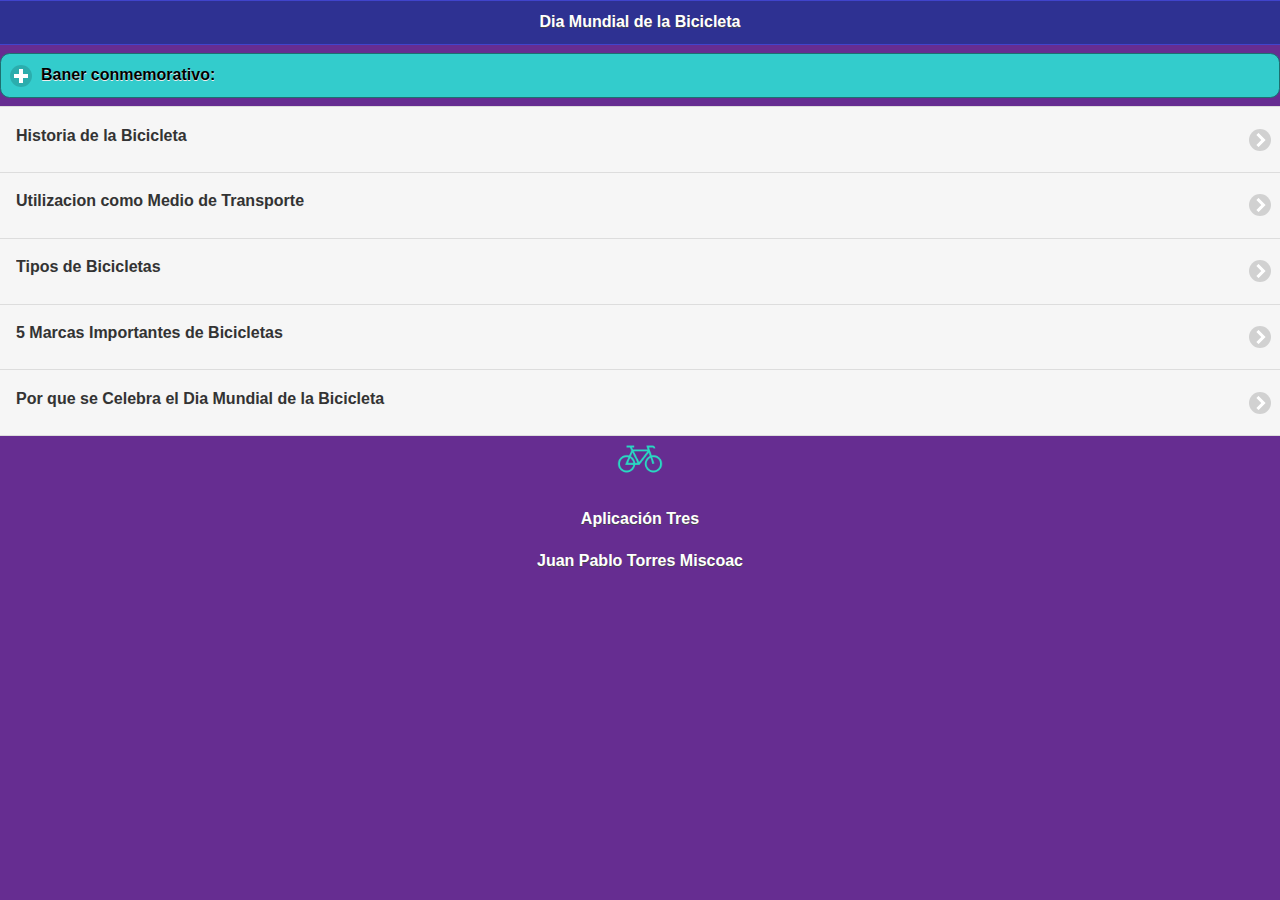
==== index.html @ c0ba62b3 "subida3" ====
<!doctype html>

<!DOCTYPE html>
<html>

 <head>
  <!-- Start WOWSlider.com HEAD section -->
<link rel="stylesheet" type="text/css" href="engine1/style.css" />
<script type="text/javascript" src="engine1/jquery.js"></script>
<!-- End WOWSlider.com HEAD section -->
  <meta http-equiv="Content-Type" content="text/html; charset=utf-8" />
  <title>Datos del alumno</title>

  <!--grupo CSS-->
  <link rel="stylesheet" href="css/tema-3.min.css"/>
  <link rel="stylesheet" href="css/jquery.mobile.icons-1.4.5.min.css"/>
  <link rel="stylesheet" href="css/jquery.mobile.structure-1.4.5.min.css"/>
 
  <!--grupo JavaScript-->
  <script src ="js/jquery-1.11.2.min.js"></script>
  <script src ="js/jquery.mobile-1.4.5.min.js"></script>
  <!--<script src ="js/acciones.js" type= "text/javascript"></script>-->
 
  <script src ="phonegap.js"></script><!--necesario*/-->
  <script type="text/javascript">
function MM_swapImgRestore() { //v3.0
  var i,x,a=document.MM_sr; for(i=0;a&&i<a.length&&(x=a[i])&&x.oSrc;i++) x.src=x.oSrc;
}
function MM_preloadImages() { //v3.0
  var d=document; if(d.images){ if(!d.MM_p) d.MM_p=new Array();
    var i,j=d.MM_p.length,a=MM_preloadImages.arguments; for(i=0; i<a.length; i++)
    if (a[i].indexOf("#")!=0){ d.MM_p[j]=new Image; d.MM_p[j++].src=a[i];}}
}

function MM_findObj(n, d) { //v4.01
  var p,i,x;  if(!d) d=document; if((p=n.indexOf("?"))>0&&parent.frames.length) {
    d=parent.frames[n.substring(p+1)].document; n=n.substring(0,p);}
  if(!(x=d[n])&&d.all) x=d.all[n]; for (i=0;!x&&i<d.forms.length;i++) x=d.forms[i][n];
  for(i=0;!x&&d.layers&&i<d.layers.length;i++) x=MM_findObj(n,d.layers[i].document);
  if(!x && d.getElementById) x=d.getElementById(n); return x;
}

function MM_swapImage() { //v3.0
  var i,j=0,x,a=MM_swapImage.arguments; document.MM_sr=new Array; for(i=0;i<(a.length-2);i+=3)
   if ((x=MM_findObj(a[i]))!=null){document.MM_sr[j++]=x; if(!x.oSrc) x.oSrc=x.src; x.src=a[i+2];}
}
  </script>
 </head>

<body onLoad="MM_preloadImages('imagenes/archivos/Bicicleta2.jpg')">

 <div data-role="page" id="Principal" data-theme="a">
  <div data-role="header" data-add-back-btn="true" data-back-btn-text="Regresar" data-back-btn-theme="a">
   <h1>Dia Mundial de la Bicicleta</h1>
  </div> 
  <div data-role="main" class="iu-content">
   <div data-role="collapsible" data-comtent-theme="false">
    <h1>Baner conmemorativo:</h1>
    <div>
     <p>Historia de la Bicicleta</p>
     <br> 
    </div>
    <div>
      <a href="#" onMouseOut="MM_swapImgRestore()" onMouseOver="MM_swapImage('Image21','','imagenes/archivos/Bicicleta2.jpg',1)"><img src="imagenes/archivos/Bicicleta1.gif" width="619" height="335" id="Image21"></a> 
    </div>
   </div>
  </div>
  <div>
    <ul data-role="listview" data-theme="c" class="ui-listview ui-group-theme-a">
     <li class="ui-first-child ui-last-child">
      <a href="#Pagina1" class="ui-btn ui-btn-icon-right ui-icon-carat-r">
       <h2>Historia de la Bicicleta</h2>
        <p></p>
      </a>
     </li>
     <li class="ui-first-child ui-last-child">
      <a href="#Pagina2" class="ui-btn ui-btn-icon-right ui-icon-carat-r">
       <h2>Utilizacion como Medio de Transporte</h2>
        <p></p>
      </a>      
     </li>
     <li class="ui-first-child ui-last-child">
      <a href="#Pagina3" class="ui-btn ui-btn-icon-right ui-icon-carat-r">
       <h2>Tipos de Bicicletas</h2>
        <p></p> 
      </a>      
     </li> 
     <li class="ui-first-child ui-last-child">
      <a href="#Pagina4" class="ui-btn ui-btn-icon-right ui-icon-carat-r">
       <h2>5 Marcas Importantes de Bicicletas</h2>
       <p></p>
      </a>      
     </li> 
     <li class="ui-first-child ui-last-child">
      <a href="#Pagina5" class="ui-btn ui-btn-icon-right ui-icon-carat-r">
       <h2>Por que se Celebra el Dia Mundial de la Bicicleta</h2>
       <p></p>
      </a>      
     </li>      
    </ul>
  </div>
  <div dara-role="footer" align="center" data-theme="c" data-position="fixed">
   <div>
    <img src="imagenes/green_bicycle_icon-icons.com_59391.png" width="46" height="46">
   </div>
   <div>
    <h4>Aplicación Tres</h4>
    <h4>Juan Pablo Torres Miscoac</h4>
   </div>
  </div>
 </div>
<div data-role="page" id="Pagina1" data-add-back-btn="true" data-theme="c">
  <div data-role="header" data-add-back-btn="true" data-back-btn-text="Regresar" data-back-btn-theme="a">
   <h1>Historia de la bicicleta</h1> 
  </div>
  <div data-role="content" align="justify">
   <div>
    <h2>La bicicleta es un invento europeo. Dependiendo de lo que consideremos una bicicleta existen unas fechas u otras, siendo la primera bicicleta a pedales patentada como tal y a partir de la cual ha evolucionado la industria en el siglo XX la del británico John Kemp Starley en 1885, si bien es cierto que se basó en los modelos europeos construidos a lo largo de todo el siglo XIX.
    Existe la creencia de que Leonardo Da Vinci creó el primer boceto en papel de una bicicleta (¡que incluía hasta la cadena de transmisión!) a finales del siglo XV, pero el investigador alemán Hans-Erhard Lessing demostró en 1997 que el diseño se introdujo en los documentos de Leonardo a partir de 1961. También a finales del siglo XVIII, un francés, el conde de Sivrac habría inventado el celerífero, un primitivo cuadro sobre dos ruedas con una cabeza de animal, pero autores como Max Rauck, Gerd Volke y Felix Paturi han desmentido esta fecha atribuyéndola a antiguas rivalidades nacionalistas entre franceses y alemanes.
    </h2>
    <div>
     <img src="imagenes/archivos/Bicicleta3.jpg" width="60%" height="auto" align="center">
    </div> 
   </div>
  </div>
  <div data-role="footer" align="center" data-theme="c" data-position="fixed">
   <div>
    <img src="imagenes/green_bicycle_icon-icons.com_59391.png" width="46" height="46">
   </div>
   <h4>Aplicación Tres, JPTM</h4>
  </div>
 </div>

<div data-role="page" id="Pagina2" data-add-back-btn="true" data-theme="c">
  <div data-role="header" data-add-back-btn="true" data-back-btn-text="Regresar" data-back-btn-theme="a">
   <h1>Utilizacion como Medio de Transporte</h1> 
  </div>
  <div data-role="content" align="justify">
   <div>
    <h2>Una ciudad con alta circulación de bicicletas por sus calles es, definitivamente, una ciudad amigable con el medio ambiente, pues lo ayuda a reducir los niveles de contaminación ambiental y sus niveles de monóxido y dióxido de carbono, hidrocarburos y otras partículas que favorecen la contaminación del aire.

Gracias a estos beneficios es que muchas ciudades en el mundo le apuntan al uso masivo de la bicicleta como alternativa para la movilización de personas. En ciudades como Santiago de Chile, Bogotá, Río de Janeiro, Lima y Medellín, los gobiernos promueven programas de desarrollo de políticas públicas que favorezcan la conducción de bicicletas, como la construcción de ciclorrutas, alquiler de bicicletas públicas y otros novedosos proyectos que han logrado un aumento significativo del uso de los vehículos de dos ruedas en el continente.</h2>
   <div>
    <img src="imagenes/archivos/bici0.jpg" width="60%" height="auto" align="center">
   </div>
   </div>
  </div>
  <div data-role="footer" align="center" data-theme="c" data-position="fixed">
   <div>
    <img src="imagenes/green_bicycle_icon-icons.com_59391.png" width="46" height="46">
   </div>
   <h4>Aplicación Tres, JPTM</h4>
  </div>
 </div>

<div data-role="page" id="Pagina3" data-add-back-btn="true" data-theme="c">
  <div data-role="header" data-add-back-btn="true" data-back-btn-text="Regresar" data-back-btn-theme="a">
   <h1>Tipos de Bicicletas</h1> 
  </div>
  <div data-role="content" align="Justify">
   <div>
    <h2></h2>
     <ul>
      <li>Bicicletas de Montaña (MTB): Están equipadas con llantas anchas con dibujos marcados para mejorar el agarre en terrenos sueltos. Regularmente usan manubrios rectos o de doble altura.
Las MTB se pueden encontrar sin suspensión (rígidas), con suspensión delantera (hardtail) o con doble suspensión (full-suspension) dependiendo de su especialidad.</li>
      <li>Bicicletas de Ruta: Orientadas a obtener velocidad en pavimento, de construcción más ligera que otras bicicleta, están dotadas con ruedas más grandes, delgadas y provistas de llantas angostas y con dibujo liso. Las bicis de ruta utilizan manubrios drop-bar para lograr una postura más aerodinámica.</li>
      <li>Bicicletas Urbanas: Nos referimos como bicicleta urbana a las bicis estilo holandés (Dutch).
Estas bicicletas fueron concebidas para la ciudad, por lo que son de construcción bastante solida tanto en su cuadro como en sus ruedas. Están perfectamente adecuadas para soportar las condiciones de una ciudad (baches, banquetas, topes, etc.)nos referimos como bicicleta urbana a las bicis estilo holandés (Dutch).
Estas bicicletas fueron concebidas para la ciudad, por lo que son de construcción bastante solida tanto en su cuadro como en sus ruedas. Están perfectamente adecuadas para soportar las condiciones de una ciudad (baches, banquetas, topes, etc.).</li>
      <li>Bicicletas plegables: Casi todas las plegables están diseñadas para uso urbano, no obstante existen modelos que aguantan viajes largos sin problemas.
Un inconveniente de de las ruedas pequeñas es que son más sensibles a las imperfecciones del camino, aunque si lo que necesitas es una bici que puedes llevar contigo en todo momento no hay como una plegable.
En general vienen equipadas con 18- 20 cambios..</li>
      <li>BMX: Las BMX utilizan cuadros pequeños y resistentes, ideales para saltos y acrobacias. Existen diferentes variables de estas bicicletas, algunas con llantas anchas para usarse en terrenos sueltos y otras con llantas un poco más delgadas y lisas para usarse en rampas o en la calle. Estas bicicletas no son eficientes como medio de transporte..</li>
     </ul>
     <div>
        <!-- Start WOWSlider.com BODY section -->
<div id="wowslider-container1">
<div class="ws_images"><ul>
		<li><img src="data1/images/bici1.jpg" alt="bici1" title="bici1" id="wows1_0"/></li>
		<li><img src="data1/images/bici2.jpg" alt="bici2" title="bici2" id="wows1_1"/></li>
		<li><img src="data1/images/bici3.jpg" alt="bici3" title="bici3" id="wows1_2"/></li>
		<li><img src="data1/images/bici4.jpg" alt="bici4" title="bici4" id="wows1_3"/></li>
		<li><img src="data1/images/bici5.jpg" alt="bici5" title="bici5" id="wows1_4"/></li>
		<li><img src="data1/images/bici6.jpg" alt="bici6" title="bici6" id="wows1_5"/></li>
		<li><a href="http://wowslider.com"><img src="data1/images/bici7.jpg" alt="slider" title="bici7" id="wows1_6"/></a></li>
		<li><img src="data1/images/bici8.jpg" alt="bici8" title="bici8" id="wows1_7"/></li>
	</ul></div>
	<div class="ws_bullets"><div>
		<a href="#" title="bici1"><span><img src="data1/tooltips/bici1.jpg" alt="bici1"/>1</span></a>
		<a href="#" title="bici2"><span><img src="data1/tooltips/bici2.jpg" alt="bici2"/>2</span></a>
		<a href="#" title="bici3"><span><img src="data1/tooltips/bici3.jpg" alt="bici3"/>3</span></a>
		<a href="#" title="bici4"><span><img src="data1/tooltips/bici4.jpg" alt="bici4"/>4</span></a>
		<a href="#" title="bici5"><span><img src="data1/tooltips/bici5.jpg" alt="bici5"/>5</span></a>
		<a href="#" title="bici6"><span><img src="data1/tooltips/bici6.jpg" alt="bici6"/>6</span></a>
		<a href="#" title="bici7"><span><img src="data1/tooltips/bici7.jpg" alt="bici7"/>7</span></a>
		<a href="#" title="bici8"><span><img src="data1/tooltips/bici8.jpg" alt="bici8"/>8</span></a>
	</div></div><div class="ws_script" style="position:absolute;left:-99%"><a href="http://wowslider.com">http://wowslider.com/</a> by WOWSlider.com v8.7</div>
<div class="ws_shadow"></div>
</div>	
<script type="text/javascript" src="engine1/wowslider.js"></script>
<script type="text/javascript" src="engine1/script.js"></script>
<!-- End WOWSlider.com BODY section -->
     </div> 
   </div>
  </div>
  <div data-role="footer" align="center" data-theme="c" data-position="fixed">
   <div>m
    <img src="imagenes/green_bicycle_icon-icons.com_59391.png" width="46" height="46">
   </div>
   <h4>Aplicación Tres, JPTM</h4>
  </div>
 </div>

<div data-role="page" id="Pagina4" data-add-back-btn="true" data-theme="c">
  <div data-role="header" data-add-back-btn="true" data-back-btn-text="Regresar" data-back-btn-theme="a">
   <h1>5 Marcas Importantes de Bicicletas</h1> 
  </div>
  <div data-role="content" align="justify">
   <div>
    <h2></h2>
    <ul>
     <li>Yak Attack Nepal</li>
     <li>Absa Cape Epic MTB Race, República de Sudáfrica</li>
     <li>British Columbia Bike Race, Canada</li>
     <li>Bike Transalp, Austria, Suiza e Italia</li>
     <li>Mongolia Bike Challenge by Selle SMP, Mongolia</li>
    </ul>
    <div>
     <img src="imagenes/archivos/bicis.jpg" width="60%" height="auto" align="center">
    </div>
   </div>
  </div>
<div data-role="footer" align="center" data-theme="c" data-position="fixed">
   <div>
    <img src="imagenes/green_bicycle_icon-icons.com_59391.png" width="46" height="46">
   </div>
   <h4>Aplicación Tres, JPTM</h4>
  </div>
 </div>

<div data-role="page" id="Pagina5" data-add-back-btn="true" data-theme="c">
  <div data-role="header" data-add-back-btn="true" data-back-btn-text="Regresar" data-back-btn-theme="a">
   <h1>Por que se Celebra el Dia Mundial de la Bicicleta</h1> 
  </div>
  <div data-role="content" align="justify">
   <div>
    <h2>Puede que vaya abrigado para combatir el viento que sopla en su cara o puede que vaya con ropa de verano y a un ritmo apaciguado porque el sol ya empieza a calentar. De cualquier manera, esta persona forma parte de una comunidad de mil millones de miembros que, con este sencillo ritual, están contribuyendo a salvar el Planeta de un modo que tal vez ni ellos se imaginan. Por ellos y para todos se celebra este domingo, 19 de abril, el Día Mundial de la Bicicleta. Tienen motivos de sobra para festejar su elección de medio de transporte y –todavía- mucho por lo que luchar.

Más de 100 millones de bicis

El uso de las dos ruedas es la gran alternativa al congestionado tránsito de las ciudades a lo largo y ancho del globo. ¿Sabías que cada año se venden más de 100 millones de bicicletas en todo el mundo? Es una cifra que cuadriplica los datos de la década de los 70, y que sin duda hacen presagiar que cada vez hay mayor preocupación por cuidar el Planeta. No decimos nada nuevo si explicamos que se trata del transporte más económico, ecológico, sostenible y saludable.</h2>
    <a href="https://www.sostenibilidad.com/vida-sostenible/dia-mundial-de-la-bicicleta-razones-para-celebrar-el-19-de-abril/" target="_self">Ir a la Pagina en Internet Relacionada al Tema</a>
    <div>
     <img src="imagenes/archivos/19-de-abril-dia-bicicleta-4-e1461017361556.png" width="60%" height="auto" align="center">
    </div>
   </div>
  </div>
  <div data-role="footer" align="center" data-theme="c" data-position="fixed">
   <div>
    <img src="imagenes/green_bicycle_icon-icons.com_59391.png" width="46" height="46">
   </div>
   <h4>Aplicación Tres, JPTM</h4>
  </div>
 </div>

</body>
</html>
---- engine1/style.css ----
/*
 *	generated by WOW Slider 8.7
 *	template Bootstrap
 */

@font-face {
  font-family: 'ws-ctrl-bootstrap';
  src: url('ws-ctrl-bootstrap.eot');
  src: url('ws-ctrl-bootstrap.eot#iefix') format('embedded-opentype'),
       url('ws-ctrl-bootstrap.svg#ws-ctrl-bootstrap') format('svg');
  font-weight: normal;
  font-style: normal;
}
@font-face {
  font-family: 'ws-ctrl-bootstrap';
  src: url('[data-uri]') format('woff'),
       url('[data-uri]') format('truetype');
}
#wowslider-container1 { 
	display: table;
	zoom: 1; 
	position: relative;
	width: 100%;
	max-width: 640px;
	max-height:360px;
	margin:0px auto 0px;
	z-index:90;
	text-align:left; /* reset align=center */
	font-size: 10px;
	text-shadow: none; /* fix some user styles */

	/* reset box-sizing (to boostrap friendly) */
	-webkit-box-sizing: content-box;
	-moz-box-sizing: content-box;
	box-sizing: content-box; 
}
* html #wowslider-container1{ width:640px }
#wowslider-container1 .ws_images ul{
	position:relative;
	width: 10000%; 
	height:100%;
	left:0;
	list-style:none;
	margin:0;
	padding:0;
	border-spacing:0;
	overflow: visible;
	/*table-layout:fixed;*/
}
#wowslider-container1 .ws_images ul li{
	position: relative;
	width:1%;
	height:100%;
	line-height:0; /*opera*/
	overflow: hidden;
	float:left;
	/*font-size:0;*/
	padding:0 0 0 0 !important;
	margin:0 0 0 0 !important;
}

#wowslider-container1 .ws_images{
	position: relative;
	left:0;
	top:0;
	height:100%;
	max-height:360px;
	max-width: 640px;
	vertical-align: top;
	border:none;
	overflow: hidden;
}
#wowslider-container1 .ws_images ul a{
	width:100%;
	height:100%;
	max-height:360px;
	display:block;
	color:transparent;
}
#wowslider-container1 img{
	max-width: none !important;
}
#wowslider-container1 .ws_images .ws_list img,
#wowslider-container1 .ws_images > div > img{
	width:100%;
	border:none 0;
	max-width: none;
	padding:0;
	margin:0;
}
#wowslider-container1 .ws_images > div > img {
	max-height:360px;
}

#wowslider-container1 .ws_images iframe {
	position: absolute;
	z-index: -1;
}

#wowslider-container1 .ws-title > div {
	display: inline-block !important;
}

#wowslider-container1 a{ 
	text-decoration: none; 
	outline: none; 
	border: none; 
}

#wowslider-container1  .ws_bullets { 
	float: left;
	position:absolute;
	z-index:70;
}
#wowslider-container1  .ws_bullets div{
	position:relative;
	float:left;
	font-size: 0px;
}
/* compatibility with Joomla styles */
#wowslider-container1  .ws_bullets a {
	line-height: 0;
}

#wowslider-container1  .ws_script{
	display:none;
}
#wowslider-container1 sound, 
#wowslider-container1 object{
	position:absolute;
}

/* prevent some of users reset styles */
#wowslider-container1 .ws_effect {
	position: static;
	width: 100%;
	height: 100%;
}

#wowslider-container1 .ws_photoItem {
	border: 2em solid #fff;
	margin-left: -2em;
	margin-top: -2em;
}
#wowslider-container1 .ws_cube_side {
	background: #A6A5A9;
}


#wowslider-container1.ws_gestures {
	cursor: -webkit-grab;
	cursor: -moz-grab;
	cursor: url("[data-uri]"), move;
}
#wowslider-container1.ws_gestures.ws_grabbing {
	cursor: -webkit-grabbing;
	cursor: -moz-grabbing;
	cursor: url("[data-uri]"), move;
}

/* hide controls when video start play */
#wowslider-container1.ws_video_playing .ws_bullets,
#wowslider-container1.ws_video_playing .ws_fullscreen,
#wowslider-container1.ws_video_playing .ws_next,
#wowslider-container1.ws_video_playing .ws_prev {
	display: none;
}


/* youtube/vimeo buttons */
#wowslider-container1 .ws_video_btn {
	position: absolute;
	display: none;
	cursor: pointer;
	top: 0;
	left: 0;
	width: 100%;
	height: 100%;
	z-index: 55;
}
#wowslider-container1 .ws_video_btn.ws_youtube,
#wowslider-container1 .ws_video_btn.ws_vimeo {
	display: block;
}
#wowslider-container1 .ws_video_btn div {
	position: absolute;
	background-image: url(./playvideo.png);
	background-size: 200%;
	top: 50%;
	left: 50%;
	width: 7em;
	height: 5em;
	margin-left: -3.5em;
	margin-top: -2.5em;
}
#wowslider-container1 .ws_video_btn.ws_youtube div {
	background-position: 0 0;
}
#wowslider-container1 .ws_video_btn.ws_youtube:hover div {
	background-position: 100% 0;
}
#wowslider-container1 .ws_video_btn.ws_vimeo div {
	background-position: 0 100%;
}
#wowslider-container1 .ws_video_btn.ws_vimeo:hover div {
	background-position: 100% 100%;
}

#wowslider-container1 .ws_playpause.ws_hide {
	display: none !important;
}
/* bullets */
#wowslider-container1 .ws_bullets a { 
	position: relative;
	display: inline-block;
	margin: 0 2px;
	padding: 5px;
	width: 0;
	border-radius: 50%;
	background: rgba(0, 0, 0, 0);
	-webkit-box-shadow: inset 0 0 0 1px #ffffff;
	box-shadow: inset 0 0 0 1px #ffffff;
}
#wowslider-container1 .ws_bullets a.ws_selbull {
	background: #ffffff;
	padding: 6px;
	-webkit-box-shadow: none;
	box-shadow: none;
}

/* arrows */
#wowslider-container1 a.ws_next,
#wowslider-container1 a.ws_prev {
	position:absolute;
	font: 3.2em "ws-ctrl-bootstrap";
	z-index:60;
	color: #ffffff;
	overflow: hidden;
	width: 15%;
	height: 100%;
	top: 0;
	opacity: .5;
}
#wowslider-container1 a.ws_next {
	left: 85%;
	background-image: -webkit-linear-gradient(left, rgba(0,0,0,0.0001) 0, rgba(0,0,0,0.5) 100%);
	background-image: linear-gradient(to right, rgba(0,0,0,0.0001) 0, rgba(0,0,0,0.5) 100%);
	filter: progid:DXImageTransform.Microsoft.gradient(startColorstr='#00000000', endColorstr='#80000000', GradientType=1);
	background-repeat: repeat-x;
}
#wowslider-container1 a.ws_prev {
	left: 0;
	background-image: -webkit-linear-gradient(left, rgba(0,0,0,0.5) 0, rgba(0,0,0,0.0001) 100%);
	background-image: linear-gradient(to right, rgba(0,0,0,0.5) 0, rgba(0,0,0,0.0001) 100%);
	filter: progid:DXImageTransform.Microsoft.gradient(startColorstr='#80000000', endColorstr='#00000000', GradientType=1);
	background-repeat: repeat-x;
}
#wowslider-container1 a.ws_next:after,
#wowslider-container1 a.ws_prev:after {
	position: absolute;
	display: block;
	top: 50%;
	margin-top: -20px;
	left: 0;
	right: 0;
	text-align: center;
	vertical-align: middle;
	color: #ffffff;
	text-shadow: 0 1px 2px rgba(0,0,0,0.6);
}
#wowslider-container1 a.ws_next:after{
	content:'\e801';
}
#wowslider-container1 a.ws_prev:after{
	content:'\e800';
}
#wowslider-container1 a.ws_next:hover,
#wowslider-container1 a.ws_prev:hover{
	opacity: 0.9;
}

/*playpause*/
#wowslider-container1 .ws_playpause {
	position:absolute;
	font: 3.2em "ws-ctrl-bootstrap";
	top:50%;
	left: 50%;
	margin-top: -0.5em;
	margin-left: -0.3125em;
	color: #ffffff;
	opacity: 0.5;
	text-shadow: 0 1px 2px rgba(0,0,0,0.6);
	text-decoration: none;
	z-index: 59;
}
#wowslider-container1 .ws_playpause:hover {
	opacity: 0.9;
}
#wowslider-container1 .ws_playpause:after{
	display: block;
	text-align: center;
}
#wowslider-container1 .ws_pause:after {
	content: '\e803';
}
#wowslider-container1 .ws_play:after {
	content: '\e802';
}/* bottom center */
#wowslider-container1  .ws_bullets {
	bottom:20px;
	left:50%;
}
#wowslider-container1  .ws_bullets div{
	left:-50%;
}
#wowslider-container1 .ws_bulframe span{
	visibility: visible;
	opacity: 1;
	position: absolute;
	width: 0; 
	height: 0; 
	border-left: 7px solid transparent;
	border-right: 7px solid transparent;
	border-top: 7px solid #ffffff;

	bottom:-10px;
	margin-left:-7px;
	left:43px;
}#wowslider-container1 .ws-title{
	position: absolute;
	background: none;
	font: 2.4em 'Helvetica Neue', Helvetica, Arial, sans-serif;
	color:#ffffff;
	text-shadow: 0 1px 2px rgba(0, 0, 0, 0.6);
	bottom: 50px;
	top: auto;
	opacity: 1;
	text-align: center;

	width: 100%;
	padding-left: 20%;
	padding-right: 20%;
	-webkit-box-sizing: border-box;
	-moz-box-sizing: border-box;
	box-sizing: border-box;

	z-index: 50;
}
#wowslider-container1 .ws-title div{
    margin-top: 0.5em;
	font-size: 0.542em;
}#wowslider-container1 .ws_images > ul{
	animation: wsBasic 32s infinite;
	-moz-animation: wsBasic 32s infinite;
	-webkit-animation: wsBasic 32s infinite;
}
@keyframes wsBasic{0%{left:-0%} 6.25%{left:-0%} 12.5%{left:-100%} 18.75%{left:-100%} 25%{left:-200%} 31.25%{left:-200%} 37.5%{left:-300%} 43.75%{left:-300%} 50%{left:-400%} 56.25%{left:-400%} 62.5%{left:-500%} 68.75%{left:-500%} 75%{left:-600%} 81.25%{left:-600%} 87.5%{left:-700%} 93.75%{left:-700%} }
@-moz-keyframes wsBasic{0%{left:-0%} 6.25%{left:-0%} 12.5%{left:-100%} 18.75%{left:-100%} 25%{left:-200%} 31.25%{left:-200%} 37.5%{left:-300%} 43.75%{left:-300%} 50%{left:-400%} 56.25%{left:-400%} 62.5%{left:-500%} 68.75%{left:-500%} 75%{left:-600%} 81.25%{left:-600%} 87.5%{left:-700%} 93.75%{left:-700%} }
@-webkit-keyframes wsBasic{0%{left:-0%} 6.25%{left:-0%} 12.5%{left:-100%} 18.75%{left:-100%} 25%{left:-200%} 31.25%{left:-200%} 37.5%{left:-300%} 43.75%{left:-300%} 50%{left:-400%} 56.25%{left:-400%} 62.5%{left:-500%} 68.75%{left:-500%} 75%{left:-600%} 81.25%{left:-600%} 87.5%{left:-700%} 93.75%{left:-700%} }

#wowslider-container1 .ws_bullets  a img{
	text-indent:0;
	display:block;
	bottom:15px;
	left:-43px;
	visibility:hidden;
	position:absolute;
    border: 1px solid #ffffff;
	max-width:none;
}
#wowslider-container1 .ws_bullets a:hover img{
	visibility:visible;
}

#wowslider-container1 .ws_bulframe div div{
	height:48px;
	overflow:visible;
	position:relative;
}
#wowslider-container1 .ws_bulframe div {
	left:0;
	overflow:hidden;
	position:relative;
	width:85px;
	background-color:#ffffff;
}
#wowslider-container1  .ws_bullets .ws_bulframe{
	display:none;
	bottom:19px;
	margin-left:2px;
	overflow:visible;
	position:absolute;
	cursor:pointer;
    border: 3px solid #ffffff;
}#wowslider-container1 .ws_bulframe div div{
	height: auto;
}

@media all and (max-width:760px) {
	#wowslider-container1 .ws_fullscreen {
		display: block;
	}
}
@media all and (max-width:400px){
	#wowslider-container1 .ws_controls,
	#wowslider-container1 .ws_bullets,
	#wowslider-container1 .ws_thumbs{
		display: none
	}
}
---- css/tema-3.min.css ----
/*!
* jQuery Mobile 1.4.5
* Git HEAD hash: 68e55e78b292634d3991c795f06f5e37a512decc <> Date: Fri Oct 31 2014 17:33:30 UTC
* http://jquerymobile.com
*
* Copyright 2010, 2014 jQuery Foundation, Inc. and othercontributors
* Released under the MIT license.
* http://jquery.org/license
*
*/


/* Globals */
/* Font
-----------------------------------------------------------------------------------------------------------*/
html {
	font-size: 100%;
}
body,
input,
select,
textarea,
button,
.ui-btn {
	font-size: 1em;
	line-height: 1.3;
	  font-family: sans-serif /*{global-font-family}*/;
}
legend,
.ui-input-text input,
.ui-input-search input {
	color: inherit;
	text-shadow: inherit;
}
/* Form labels (overrides font-weight bold in bars, and mini font-size) */
.ui-mobile label,
div.ui-controlgroup-label {
	font-weight: normal;
	font-size: 16px;
}
/* Separators
-----------------------------------------------------------------------------------------------------------*/
/* Field contain separator (< 28em) */
.ui-field-contain {
	border-bottom-color: #828282;
	border-bottom-color: rgba(0,0,0,.15);
	border-bottom-width: 1px;
	border-bottom-style: solid;
}
/* Table opt-in classes: strokes between each row, and alternating row stripes */
/* Classes table-stroke and table-stripe are deprecated in 1.4. */
.table-stroke thead th,
.table-stripe thead th,
.table-stripe tbody tr:last-child {
	border-bottom: 1px solid #d6d6d6; /* non-RGBA fallback */
	border-bottom: 1px solid rgba(0,0,0,.1);
}
.table-stroke tbody th,
.table-stroke tbody td {
	border-bottom: 1px solid #e6e6e6; /* non-RGBA fallback  */
	border-bottom: 1px solid rgba(0,0,0,.05);
}
.table-stripe.table-stroke tbody tr:last-child th,
.table-stripe.table-stroke tbody tr:last-child td {
	border-bottom: 0;
}
.table-stripe tbody tr:nth-child(odd) td,
.table-stripe tbody tr:nth-child(odd) th {
	background-color: #eeeeee; /* non-RGBA fallback  */
	background-color: rgba(0,0,0,.04);
}
/* Buttons
-----------------------------------------------------------------------------------------------------------*/
.ui-btn,
label.ui-btn {
	font-weight: bold;
	border-width: 1px;
	border-style: solid;
}
.ui-btn {
	text-decoration: none !important;
}
.ui-btn-active {
	cursor: pointer;
}
/* Corner rounding
-----------------------------------------------------------------------------------------------------------*/
/* Class ui-btn-corner-all deprecated in 1.4 */
.ui-corner-all {
	-webkit-border-radius: .6em /*{global-radii-blocks}*/;
	border-radius: .6em /*{global-radii-blocks}*/;
}
/* Buttons */
.ui-btn-corner-all,
.ui-btn.ui-corner-all,
/* Slider track */
.ui-slider-track.ui-corner-all,
/* Flipswitch */
.ui-flipswitch.ui-corner-all,
/* Count bubble */
.ui-li-count {
	-webkit-border-radius: .3125em /*{global-radii-buttons}*/;
	border-radius: .3125em /*{global-radii-buttons}*/;
}
/* Icon-only buttons */
.ui-btn-icon-notext.ui-btn-corner-all,
.ui-btn-icon-notext.ui-corner-all {
	-webkit-border-radius: 1em;
	border-radius: 1em;
}
/* Radius clip workaround for cleaning up corner trapping */
.ui-btn-corner-all,
.ui-corner-all {
	-webkit-background-clip: padding;
	background-clip: padding-box;
}
/* Popup arrow */
.ui-popup.ui-corner-all > .ui-popup-arrow-guide {
	left: .6em /*{global-radii-blocks}*/;
	right: .6em /*{global-radii-blocks}*/;
	top: .6em /*{global-radii-blocks}*/;
	bottom: .6em /*{global-radii-blocks}*/;
}
/* Shadow
-----------------------------------------------------------------------------------------------------------*/
.ui-shadow {
	-webkit-box-shadow: 0 1px 3px /*{global-box-shadow-size}*/ rgba(0,0,0,.2) /*{global-box-shadow-color}*/;
	-moz-box-shadow: 0 1px 3px /*{global-box-shadow-size}*/ rgba(0,0,0,.2) /*{global-box-shadow-color}*/;
	box-shadow: 0 1px 3px /*{global-box-shadow-size}*/ rgba(0,0,0,.2) /*{global-box-shadow-color}*/;
}
.ui-shadow-inset {
	-webkit-box-shadow: inset 0 1px 3px /*{global-box-shadow-size}*/ rgba(0,0,0,.2) /*{global-box-shadow-color}*/;
	-moz-box-shadow: inset 0 1px 3px /*{global-box-shadow-size}*/ rgba(0,0,0,.2) /*{global-box-shadow-color}*/;
	box-shadow: inset 0 1px 3px /*{global-box-shadow-size}*/ rgba(0,0,0,.2) /*{global-box-shadow-color}*/;
}
.ui-overlay-shadow {
	-webkit-box-shadow: 0 0 12px 		rgba(0,0,0,.6);
	-moz-box-shadow: 0 0 12px 			rgba(0,0,0,.6);
	box-shadow: 0 0 12px 				rgba(0,0,0,.6);
}
/* Icons
-----------------------------------------------------------------------------------------------------------*/
.ui-btn-icon-left:after,
.ui-btn-icon-right:after,
.ui-btn-icon-top:after,
.ui-btn-icon-bottom:after,
.ui-btn-icon-notext:after {
	background-color: #666666 /*{global-icon-color}*/;
	background-color: rgba(0,0,0,.15) /*{global-icon-disc}*/;
	background-position: center center;
	background-repeat: no-repeat;
	-webkit-border-radius: 1em;
	border-radius: 1em;
}
/* Alt icons */
.ui-alt-icon.ui-btn:after,
.ui-alt-icon .ui-btn:after,
html .ui-alt-icon.ui-checkbox-off:after,
html .ui-alt-icon.ui-radio-off:after,
html .ui-alt-icon .ui-checkbox-off:after,
html .ui-alt-icon .ui-radio-off:after {
	background-color: #666666 /*{global-icon-color}*/;
	background-color: rgba(0,0,0,.15) /*{global-icon-disc}*/;
}
/* No disc */
.ui-nodisc-icon.ui-btn:after,
.ui-nodisc-icon .ui-btn:after {
	background-color: transparent;
}
/* Icon shadow */
.ui-shadow-icon.ui-btn:after,
.ui-shadow-icon .ui-btn:after {
	-webkit-box-shadow: 0 1px 0 rgba(255,255,255,.3) /*{global-icon-shadow}*/;
	-moz-box-shadow: 0 1px 0 rgba(255,255,255,.3) /*{global-icon-shadow}*/;
	box-shadow: 0 1px 0 rgba(255,255,255,.3) /*{global-icon-shadow}*/;
}
/* Checkbox and radio */
.ui-btn.ui-checkbox-off:after,
.ui-btn.ui-checkbox-on:after,
.ui-btn.ui-radio-off:after,
.ui-btn.ui-radio-on:after {
	display: block;
	width: 18px;
	height: 18px;
	margin: -9px 2px 0 2px;
}
.ui-checkbox-off:after,
.ui-btn.ui-radio-off:after {
	filter: Alpha(Opacity=30);
	opacity: .3;
}
.ui-btn.ui-checkbox-off:after,
.ui-btn.ui-checkbox-on:after {
	-webkit-border-radius: .1875em;
	border-radius: .1875em;
}
.ui-btn.ui-checkbox-off:after {
	background-color: #666;
	background-color: rgba(0,0,0,.3);
}
.ui-radio .ui-btn.ui-radio-on:after {
	background-image: none;
	background-color: #fff;
	width: 8px;
	height: 8px;
	border-width: 5px;
	border-style: solid; 
}
.ui-alt-icon.ui-btn.ui-radio-on:after,
.ui-alt-icon .ui-btn.ui-radio-on:after {
	background-color: #000;
}
/* Loader */
.ui-icon-loading {
	background: url("images/ajax-loader.gif");
	background-size: 2.875em 2.875em;
}.ui-bar-a,.ui-page-theme-a .ui-bar-inherit,html .ui-bar-a .ui-bar-inherit,html .ui-body-a .ui-bar-inherit,html body .ui-group-theme-a .ui-bar-inherit{background-color:#2e3192 ;border-color:#4044cc ;color:#ffffff ;text-shadow:0  1px  0  #444444 ;font-weight:bold;}.ui-bar-a{border-width:1px;border-style:solid;}.ui-overlay-a,.ui-page-theme-a,.ui-page-theme-a .ui-panel-wrapper{background-color:#662d91 ;border-color:#662d91 ;color:#ffffff ;text-shadow:0  1px  0  #444444 ;}.ui-body-a,.ui-page-theme-a .ui-body-inherit,html .ui-bar-a .ui-body-inherit,html .ui-body-a .ui-body-inherit,html body .ui-group-theme-a .ui-body-inherit,html .ui-panel-page-container-a{background-color:#00f281 ;border-color:#008546 ;color:#ffffff ;text-shadow:0  1px  0  #444444 ;}.ui-body-a{border-width:1px;border-style:solid;}.ui-page-theme-a a,html .ui-bar-a a,html .ui-body-a a,html body .ui-group-theme-a a{color:#3388cc ;font-weight:bold;}.ui-page-theme-a a:visited,html .ui-bar-a a:visited,html .ui-body-a a:visited,html body .ui-group-theme-a a:visited{   color:#3388cc ;}.ui-page-theme-a a:hover,html .ui-bar-a a:hover,html .ui-body-a a:hover,html body .ui-group-theme-a a:hover{color:#005599 ;}.ui-page-theme-a a:active,html .ui-bar-a a:active,html .ui-body-a a:active,html body .ui-group-theme-a a:active{color:#005599 ;}.ui-page-theme-a .ui-btn,html .ui-bar-a .ui-btn,html .ui-body-a .ui-btn,html body .ui-group-theme-a .ui-btn,html head + body .ui-btn.ui-btn-a,.ui-page-theme-a .ui-btn:visited,html .ui-bar-a .ui-btn:visited,html .ui-body-a .ui-btn:visited,html body .ui-group-theme-a .ui-btn:visited,html head + body .ui-btn.ui-btn-a:visited{background-color:#33cccc ;border-color:#1c7070 ;color:#000000 ;text-shadow:0  1px  0  #eeeeee ;}.ui-page-theme-a .ui-btn:hover,html .ui-bar-a .ui-btn:hover,html .ui-body-a .ui-btn:hover,html body .ui-group-theme-a .ui-btn:hover,html head + body .ui-btn.ui-btn-a:hover{background-color:#3aeaea ;border-color:#1f8080 ;color:#000000 ;text-shadow:0  1px  0  #eeeeee ;}.ui-page-theme-a .ui-btn:active,html .ui-bar-a .ui-btn:active,html .ui-body-a .ui-btn:active,html body .ui-group-theme-a .ui-btn:active,html head + body .ui-btn.ui-btn-a:active{background-color:#3aeaea ;border-color:#1f8080 ;color:#000000 ;text-shadow:0  1px  0  #eeeeee ;}.ui-page-theme-a .ui-btn.ui-btn-active,html .ui-bar-a .ui-btn.ui-btn-active,html .ui-body-a .ui-btn.ui-btn-active,html body .ui-group-theme-a .ui-btn.ui-btn-active,html head + body .ui-btn.ui-btn-a.ui-btn-active,.ui-page-theme-a .ui-checkbox-on:after,html .ui-bar-a .ui-checkbox-on:after,html .ui-body-a .ui-checkbox-on:after,html body .ui-group-theme-a .ui-checkbox-on:after,.ui-btn.ui-checkbox-on.ui-btn-a:after,.ui-page-theme-a .ui-flipswitch-active,html .ui-bar-a .ui-flipswitch-active,html .ui-body-a .ui-flipswitch-active,html body .ui-group-theme-a .ui-flipswitch-active,html body .ui-flipswitch.ui-bar-a.ui-flipswitch-active,.ui-page-theme-a .ui-slider-track .ui-btn-active,html .ui-bar-a .ui-slider-track .ui-btn-active,html .ui-body-a .ui-slider-track .ui-btn-active,html body .ui-group-theme-a .ui-slider-track .ui-btn-active,html body div.ui-slider-track.ui-body-a .ui-btn-active{background-color:#3388cc ;border-color:#3388cc ;color:#ffffff ;text-shadow:0  1px  0  #005599 ;}.ui-page-theme-a .ui-radio-on:after,html .ui-bar-a .ui-radio-on:after,html .ui-body-a .ui-radio-on:after,html body .ui-group-theme-a .ui-radio-on:after,.ui-btn.ui-radio-on.ui-btn-a:after{border-color:#3388cc ;}.ui-page-theme-a .ui-btn:focus,html .ui-bar-a .ui-btn:focus,html .ui-body-a .ui-btn:focus,html body .ui-group-theme-a .ui-btn:focus,html head + body .ui-btn.ui-btn-a:focus,.ui-page-theme-a .ui-focus,html .ui-bar-a .ui-focus,html .ui-body-a .ui-focus,html body .ui-group-theme-a .ui-focus,html head + body .ui-btn-a.ui-focus,html head + body .ui-body-a.ui-focus{-webkit-box-shadow:0 0 12px #3388cc ;-moz-box-shadow:0 0 12px #3388cc ;box-shadow:0 0 12px #3388cc ;}.ui-bar-b,.ui-page-theme-b .ui-bar-inherit,html .ui-bar-b .ui-bar-inherit,html .ui-body-b .ui-bar-inherit,html body .ui-group-theme-b .ui-bar-inherit{background-color:#e9e9e9 ;border-color:#dddddd ;color:#333333 ;text-shadow:0  1px  0  #eeeeee ;font-weight:bold;}.ui-bar-b{border-width:1px;border-style:solid;}.ui-overlay-b,.ui-page-theme-b,.ui-page-theme-b .ui-panel-wrapper{background-color:#f9f9f9 ;border-color:#bbbbbb ;color:#333333 ;text-shadow:0  1px  0  #f3f3f3 ;}.ui-body-b,.ui-page-theme-b .ui-body-inherit,html .ui-bar-b .ui-body-inherit,html .ui-body-b .ui-body-inherit,html body .ui-group-theme-b .ui-body-inherit,html .ui-panel-page-container-b{background-color:#ffffff ;border-color:#dddddd ;color:#333333 ;text-shadow:0  1px  0  #f3f3f3 ;}.ui-body-b{border-width:1px;border-style:solid;}.ui-page-theme-b a,html .ui-bar-b a,html .ui-body-b a,html body .ui-group-theme-b a{color:#3388cc ;font-weight:bold;}.ui-page-theme-b a:visited,html .ui-bar-b a:visited,html .ui-body-b a:visited,html body .ui-group-theme-b a:visited{   color:#3388cc ;}.ui-page-theme-b a:hover,html .ui-bar-b a:hover,html .ui-body-b a:hover,html body .ui-group-theme-b a:hover{color:#005599 ;}.ui-page-theme-b a:active,html .ui-bar-b a:active,html .ui-body-b a:active,html body .ui-group-theme-b a:active{color:#005599 ;}.ui-page-theme-b .ui-btn,html .ui-bar-b .ui-btn,html .ui-body-b .ui-btn,html body .ui-group-theme-b .ui-btn,html head + body .ui-btn.ui-btn-b,.ui-page-theme-b .ui-btn:visited,html .ui-bar-b .ui-btn:visited,html .ui-body-b .ui-btn:visited,html body .ui-group-theme-b .ui-btn:visited,html head + body .ui-btn.ui-btn-b:visited{background-color:#f6f6f6 ;border-color:#dddddd ;color:#333333 ;text-shadow:0  1px  0  #f3f3f3 ;}.ui-page-theme-b .ui-btn:hover,html .ui-bar-b .ui-btn:hover,html .ui-body-b .ui-btn:hover,html body .ui-group-theme-b .ui-btn:hover,html head + body .ui-btn.ui-btn-b:hover{background-color:#ededed ;border-color:#dddddd ;color:#333333 ;text-shadow:0  1px  0  #f3f3f3 ;}.ui-page-theme-b .ui-btn:active,html .ui-bar-b .ui-btn:active,html .ui-body-b .ui-btn:active,html body .ui-group-theme-b .ui-btn:active,html head + body .ui-btn.ui-btn-b:active{background-color:#e8e8e8 ;border-color:#dddddd ;color:#333333 ;text-shadow:0  1px  0  #f3f3f3 ;}.ui-page-theme-b .ui-btn.ui-btn-active,html .ui-bar-b .ui-btn.ui-btn-active,html .ui-body-b .ui-btn.ui-btn-active,html body .ui-group-theme-b .ui-btn.ui-btn-active,html head + body .ui-btn.ui-btn-b.ui-btn-active,.ui-page-theme-b .ui-checkbox-on:after,html .ui-bar-b .ui-checkbox-on:after,html .ui-body-b .ui-checkbox-on:after,html body .ui-group-theme-b .ui-checkbox-on:after,.ui-btn.ui-checkbox-on.ui-btn-b:after,.ui-page-theme-b .ui-flipswitch-active,html .ui-bar-b .ui-flipswitch-active,html .ui-body-b .ui-flipswitch-active,html body .ui-group-theme-b .ui-flipswitch-active,html body .ui-flipswitch.ui-bar-b.ui-flipswitch-active,.ui-page-theme-b .ui-slider-track .ui-btn-active,html .ui-bar-b .ui-slider-track .ui-btn-active,html .ui-body-b .ui-slider-track .ui-btn-active,html body .ui-group-theme-b .ui-slider-track .ui-btn-active,html body div.ui-slider-track.ui-body-b .ui-btn-active{background-color:#3388cc ;border-color:#3388cc ;color:#ffffff ;text-shadow:0  1px  0  #005599 ;}.ui-page-theme-b .ui-radio-on:after,html .ui-bar-b .ui-radio-on:after,html .ui-body-b .ui-radio-on:after,html body .ui-group-theme-b .ui-radio-on:after,.ui-btn.ui-radio-on.ui-btn-b:after{border-color:#3388cc ;}.ui-page-theme-b .ui-btn:focus,html .ui-bar-b .ui-btn:focus,html .ui-body-b .ui-btn:focus,html body .ui-group-theme-b .ui-btn:focus,html head + body .ui-btn.ui-btn-b:focus,.ui-page-theme-b .ui-focus,html .ui-bar-b .ui-focus,html .ui-body-b .ui-focus,html body .ui-group-theme-b .ui-focus,html head + body .ui-btn-b.ui-focus,html head + body .ui-body-b.ui-focus{-webkit-box-shadow:0 0 12px #3388cc ;-moz-box-shadow:0 0 12px #3388cc ;box-shadow:0 0 12px #3388cc ;}.ui-bar-c,.ui-page-theme-c .ui-bar-inherit,html .ui-bar-c .ui-bar-inherit,html .ui-body-c .ui-bar-inherit,html body .ui-group-theme-c .ui-bar-inherit{background-color:#e9e9e9 ;border-color:#dddddd ;color:#333333 ;text-shadow:0  1px  0  #eeeeee ;font-weight:bold;}.ui-bar-c{border-width:1px;border-style:solid;}.ui-overlay-c,.ui-page-theme-c,.ui-page-theme-c .ui-panel-wrapper{background-color:#f9f9f9 ;border-color:#bbbbbb ;color:#333333 ;text-shadow:0  1px  0  #f3f3f3 ;}.ui-body-c,.ui-page-theme-c .ui-body-inherit,html .ui-bar-c .ui-body-inherit,html .ui-body-c .ui-body-inherit,html body .ui-group-theme-c .ui-body-inherit,html .ui-panel-page-container-c{background-color:#ffffff ;border-color:#dddddd ;color:#333333 ;text-shadow:0  1px  0  #f3f3f3 ;}.ui-body-c{border-width:1px;border-style:solid;}.ui-page-theme-c a,html .ui-bar-c a,html .ui-body-c a,html body .ui-group-theme-c a{color:#3388cc ;font-weight:bold;}.ui-page-theme-c a:visited,html .ui-bar-c a:visited,html .ui-body-c a:visited,html body .ui-group-theme-c a:visited{   color:#3388cc ;}.ui-page-theme-c a:hover,html .ui-bar-c a:hover,html .ui-body-c a:hover,html body .ui-group-theme-c a:hover{color:#005599 ;}.ui-page-theme-c a:active,html .ui-bar-c a:active,html .ui-body-c a:active,html body .ui-group-theme-c a:active{color:#005599 ;}.ui-page-theme-c .ui-btn,html .ui-bar-c .ui-btn,html .ui-body-c .ui-btn,html body .ui-group-theme-c .ui-btn,html head + body .ui-btn.ui-btn-c,.ui-page-theme-c .ui-btn:visited,html .ui-bar-c .ui-btn:visited,html .ui-body-c .ui-btn:visited,html body .ui-group-theme-c .ui-btn:visited,html head + body .ui-btn.ui-btn-c:visited{background-color:#f6f6f6 ;border-color:#dddddd ;color:#333333 ;text-shadow:0  1px  0  #f3f3f3 ;}.ui-page-theme-c .ui-btn:hover,html .ui-bar-c .ui-btn:hover,html .ui-body-c .ui-btn:hover,html body .ui-group-theme-c .ui-btn:hover,html head + body .ui-btn.ui-btn-c:hover{background-color:#ededed ;border-color:#dddddd ;color:#333333 ;text-shadow:0  1px  0  #f3f3f3 ;}.ui-page-theme-c .ui-btn:active,html .ui-bar-c .ui-btn:active,html .ui-body-c .ui-btn:active,html body .ui-group-theme-c .ui-btn:active,html head + body .ui-btn.ui-btn-c:active{background-color:#e8e8e8 ;border-color:#dddddd ;color:#333333 ;text-shadow:0  1px  0  #f3f3f3 ;}.ui-page-theme-c .ui-btn.ui-btn-active,html .ui-bar-c .ui-btn.ui-btn-active,html .ui-body-c .ui-btn.ui-btn-active,html body .ui-group-theme-c .ui-btn.ui-btn-active,html head + body .ui-btn.ui-btn-c.ui-btn-active,.ui-page-theme-c .ui-checkbox-on:after,html .ui-bar-c .ui-checkbox-on:after,html .ui-body-c .ui-checkbox-on:after,html body .ui-group-theme-c .ui-checkbox-on:after,.ui-btn.ui-checkbox-on.ui-btn-c:after,.ui-page-theme-c .ui-flipswitch-active,html .ui-bar-c .ui-flipswitch-active,html .ui-body-c .ui-flipswitch-active,html body .ui-group-theme-c .ui-flipswitch-active,html body .ui-flipswitch.ui-bar-c.ui-flipswitch-active,.ui-page-theme-c .ui-slider-track .ui-btn-active,html .ui-bar-c .ui-slider-track .ui-btn-active,html .ui-body-c .ui-slider-track .ui-btn-active,html body .ui-group-theme-c .ui-slider-track .ui-btn-active,html body div.ui-slider-track.ui-body-c .ui-btn-active{background-color:#3388cc ;border-color:#3388cc ;color:#ffffff ;text-shadow:0  1px  0  #005599 ;}.ui-page-theme-c .ui-radio-on:after,html .ui-bar-c .ui-radio-on:after,html .ui-body-c .ui-radio-on:after,html body .ui-group-theme-c .ui-radio-on:after,.ui-btn.ui-radio-on.ui-btn-c:after{border-color:#3388cc ;}.ui-page-theme-c .ui-btn:focus,html .ui-bar-c .ui-btn:focus,html .ui-body-c .ui-btn:focus,html body .ui-group-theme-c .ui-btn:focus,html head + body .ui-btn.ui-btn-c:focus,.ui-page-theme-c .ui-focus,html .ui-bar-c .ui-focus,html .ui-body-c .ui-focus,html body .ui-group-theme-c .ui-focus,html head + body .ui-btn-c.ui-focus,html head + body .ui-body-c.ui-focus{-webkit-box-shadow:0 0 12px #3388cc ;-moz-box-shadow:0 0 12px #3388cc ;box-shadow:0 0 12px #3388cc ;}.ui-disabled,.ui-state-disabled,button[disabled],.ui-select .ui-btn.ui-state-disabled{filter:Alpha(Opacity=30);opacity:.3;cursor:default !important;pointer-events:none;}.ui-btn:focus,.ui-btn.ui-focus{outline:0;}.ui-noboxshadow .ui-shadow,.ui-noboxshadow .ui-shadow-inset,.ui-noboxshadow .ui-overlay-shadow,.ui-noboxshadow .ui-shadow-icon.ui-btn:after,.ui-noboxshadow .ui-shadow-icon .ui-btn:after,.ui-noboxshadow .ui-focus,.ui-noboxshadow .ui-btn:focus,.ui-noboxshadow  input:focus,.ui-noboxshadow .ui-panel{-webkit-box-shadow:none !important;-moz-box-shadow:none !important;box-shadow:none !important;}.ui-noboxshadow .ui-btn:focus,.ui-noboxshadow .ui-focus{outline-width:1px;outline-style:auto;}
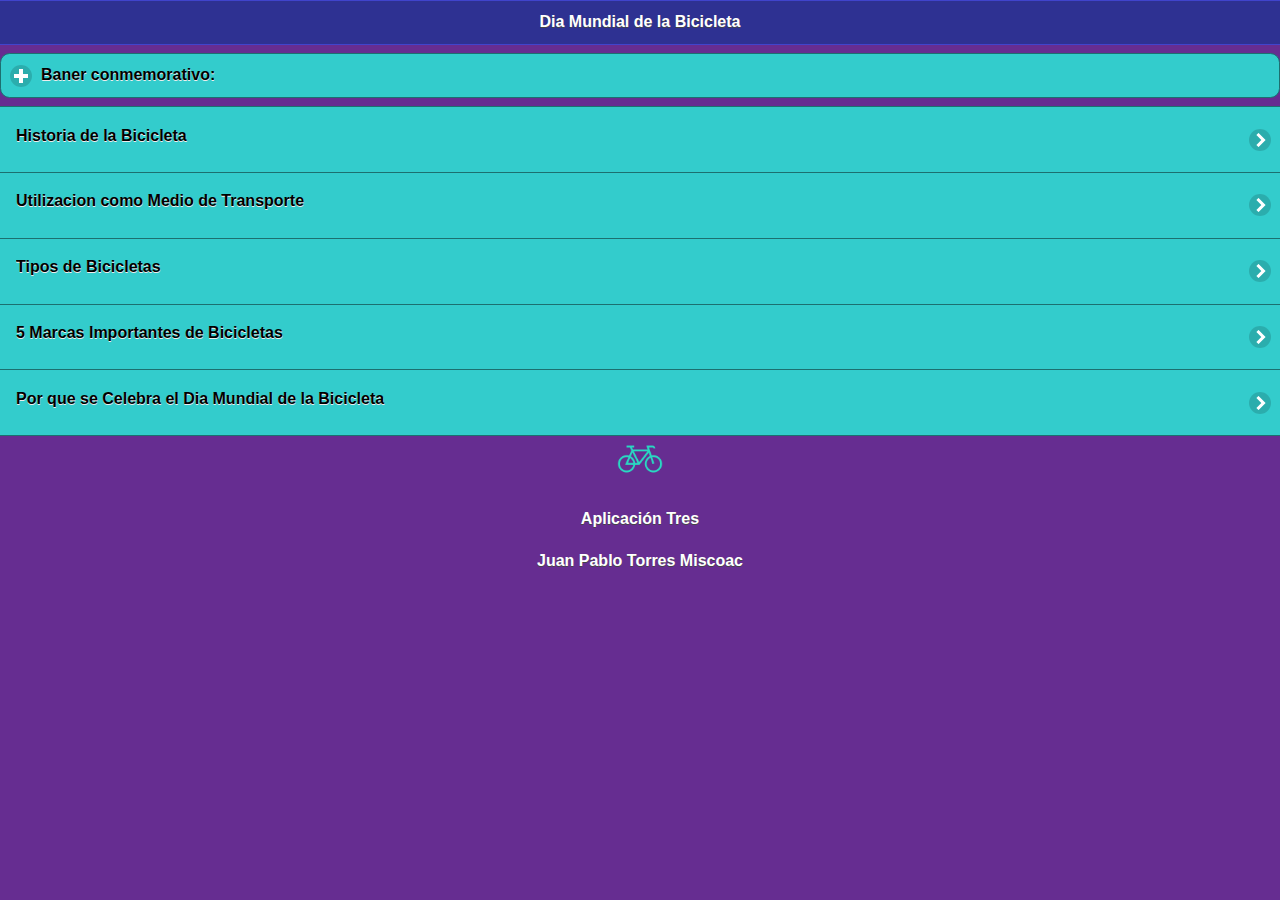
==== commit c8ca27c5: "Initial commit" ====
--- a/index.html
+++ b/index.html
@@ -66,7 +66,7 @@
    </div>
   </div>
   <div>
-    <ul data-role="listview" data-theme="c" class="ui-listview ui-group-theme-a">
+    <ul data-role="listview" data-theme="a" class="ui-listview ui-group-theme-a">
      <li class="ui-first-child ui-last-child">
       <a href="#Pagina1" class="ui-btn ui-btn-icon-right ui-icon-carat-r">
        <h2>Historia de la Bicicleta</h2>
@@ -99,7 +99,7 @@
      </li>      
     </ul>
   </div>
-  <div dara-role="footer" align="center" data-theme="c" data-position="fixed">
+  <div dara-role="footer" align="center" data-theme="a" data-position="fixed">
    <div>
     <img src="imagenes/green_bicycle_icon-icons.com_59391.png" width="46" height="46">
    </div>
@@ -109,7 +109,7 @@
    </div>
   </div>
  </div>
-<div data-role="page" id="Pagina1" data-add-back-btn="true" data-theme="c">
+<div data-role="page" id="Pagina1" data-add-back-btn="true" data-theme="a">
   <div data-role="header" data-add-back-btn="true" data-back-btn-text="Regresar" data-back-btn-theme="a">
    <h1>Historia de la bicicleta</h1> 
   </div>
@@ -123,6 +123,28 @@
     </div> 
    </div>
   </div>
+  <div data-role="footer" align="center" data-theme="a" data-position="fixed">
+   <div>
+    <img src="imagenes/green_bicycle_icon-icons.com_59391.png" width="46" height="46">
+   </div>
+   <h4>Aplicación Tres, JPTM</h4>
+  </div>
+ </div>
+
+<div data-role="page" id="Pagina2" data-add-back-btn="true" data-theme="a">
+  <div data-role="header" data-add-back-btn="true" data-back-btn-text="Regresar" data-back-btn-theme="a">
+   <h1>Utilizacion como Medio de Transporte</h1> 
+  </div>
+  <div data-role="content" align="justify">
+   <div>
+    <h2>Una ciudad con alta circulación de bicicletas por sus calles es, definitivamente, una ciudad amigable con el medio ambiente, pues lo ayuda a reducir los niveles de contaminación ambiental y sus niveles de monóxido y dióxido de carbono, hidrocarburos y otras partículas que favorecen la contaminación del aire.
+
+Gracias a estos beneficios es que muchas ciudades en el mundo le apuntan al uso masivo de la bicicleta como alternativa para la movilización de personas. En ciudades como Santiago de Chile, Bogotá, Río de Janeiro, Lima y Medellín, los gobiernos promueven programas de desarrollo de políticas públicas que favorezcan la conducción de bicicletas, como la construcción de ciclorrutas, alquiler de bicicletas públicas y otros novedosos proyectos que han logrado un aumento significativo del uso de los vehículos de dos ruedas en el continente.</h2>
+   <div>
+    <img src="imagenes/archivos/bici0.jpg" width="60%" height="auto" align="center">
+   </div>
+   </div>
+  </div>
   <div data-role="footer" align="center" data-theme="c" data-position="fixed">
    <div>
     <img src="imagenes/green_bicycle_icon-icons.com_59391.png" width="46" height="46">
@@ -131,29 +153,7 @@
   </div>
  </div>
 
-<div data-role="page" id="Pagina2" data-add-back-btn="true" data-theme="c">
-  <div data-role="header" data-add-back-btn="true" data-back-btn-text="Regresar" data-back-btn-theme="a">
-   <h1>Utilizacion como Medio de Transporte</h1> 
-  </div>
-  <div data-role="content" align="justify">
-   <div>
-    <h2>Una ciudad con alta circulación de bicicletas por sus calles es, definitivamente, una ciudad amigable con el medio ambiente, pues lo ayuda a reducir los niveles de contaminación ambiental y sus niveles de monóxido y dióxido de carbono, hidrocarburos y otras partículas que favorecen la contaminación del aire.
-
-Gracias a estos beneficios es que muchas ciudades en el mundo le apuntan al uso masivo de la bicicleta como alternativa para la movilización de personas. En ciudades como Santiago de Chile, Bogotá, Río de Janeiro, Lima y Medellín, los gobiernos promueven programas de desarrollo de políticas públicas que favorezcan la conducción de bicicletas, como la construcción de ciclorrutas, alquiler de bicicletas públicas y otros novedosos proyectos que han logrado un aumento significativo del uso de los vehículos de dos ruedas en el continente.</h2>
-   <div>
-    <img src="imagenes/archivos/bici0.jpg" width="60%" height="auto" align="center">
-   </div>
-   </div>
-  </div>
-  <div data-role="footer" align="center" data-theme="c" data-position="fixed">
-   <div>
-    <img src="imagenes/green_bicycle_icon-icons.com_59391.png" width="46" height="46">
-   </div>
-   <h4>Aplicación Tres, JPTM</h4>
-  </div>
- </div>
-
-<div data-role="page" id="Pagina3" data-add-back-btn="true" data-theme="c">
+<div data-role="page" id="Pagina3" data-add-back-btn="true" data-theme="a">
   <div data-role="header" data-add-back-btn="true" data-back-btn-text="Regresar" data-back-btn-theme="a">
    <h1>Tipos de Bicicletas</h1> 
   </div>
@@ -173,6 +173,7 @@
       <li>BMX: Las BMX utilizan cuadros pequeños y resistentes, ideales para saltos y acrobacias. Existen diferentes variables de estas bicicletas, algunas con llantas anchas para usarse en terrenos sueltos y otras con llantas un poco más delgadas y lisas para usarse en rampas o en la calle. Estas bicicletas no son eficientes como medio de transporte..</li>
      </ul>
      <div>
+     
         <!-- Start WOWSlider.com BODY section -->
 <div id="wowslider-container1">
 <div class="ws_images"><ul>
@@ -200,18 +201,19 @@
 <script type="text/javascript" src="engine1/wowslider.js"></script>
 <script type="text/javascript" src="engine1/script.js"></script>
 <!-- End WOWSlider.com BODY section -->
+
      </div> 
    </div>
   </div>
-  <div data-role="footer" align="center" data-theme="c" data-position="fixed">
-   <div>m
-    <img src="imagenes/green_bicycle_icon-icons.com_59391.png" width="46" height="46">
-   </div>
-   <h4>Aplicación Tres, JPTM</h4>
-  </div>
- </div>
-
-<div data-role="page" id="Pagina4" data-add-back-btn="true" data-theme="c">
+  <div data-role="footer" align="center" data-theme="a" data-position="fixed">
+   <div>
+    <img src="imagenes/green_bicycle_icon-icons.com_59391.png" width="46" height="46">
+   </div>
+   <h4>Aplicación Tres, JPTM</h4>
+  </div>
+ </div>
+
+<div data-role="page" id="Pagina4" data-add-back-btn="true" data-theme="a">
   <div data-role="header" data-add-back-btn="true" data-back-btn-text="Regresar" data-back-btn-theme="a">
    <h1>5 Marcas Importantes de Bicicletas</h1> 
   </div>
@@ -238,7 +240,7 @@
   </div>
  </div>
 
-<div data-role="page" id="Pagina5" data-add-back-btn="true" data-theme="c">
+<div data-role="page" id="Pagina5" data-add-back-btn="true" data-theme="a">
   <div data-role="header" data-add-back-btn="true" data-back-btn-text="Regresar" data-back-btn-theme="a">
    <h1>Por que se Celebra el Dia Mundial de la Bicicleta</h1> 
   </div>
@@ -255,7 +257,7 @@
     </div>
    </div>
   </div>
-  <div data-role="footer" align="center" data-theme="c" data-position="fixed">
+  <div data-role="footer" align="center" data-theme="a" data-position="fixed">
    <div>
     <img src="imagenes/green_bicycle_icon-icons.com_59391.png" width="46" height="46">
    </div>
